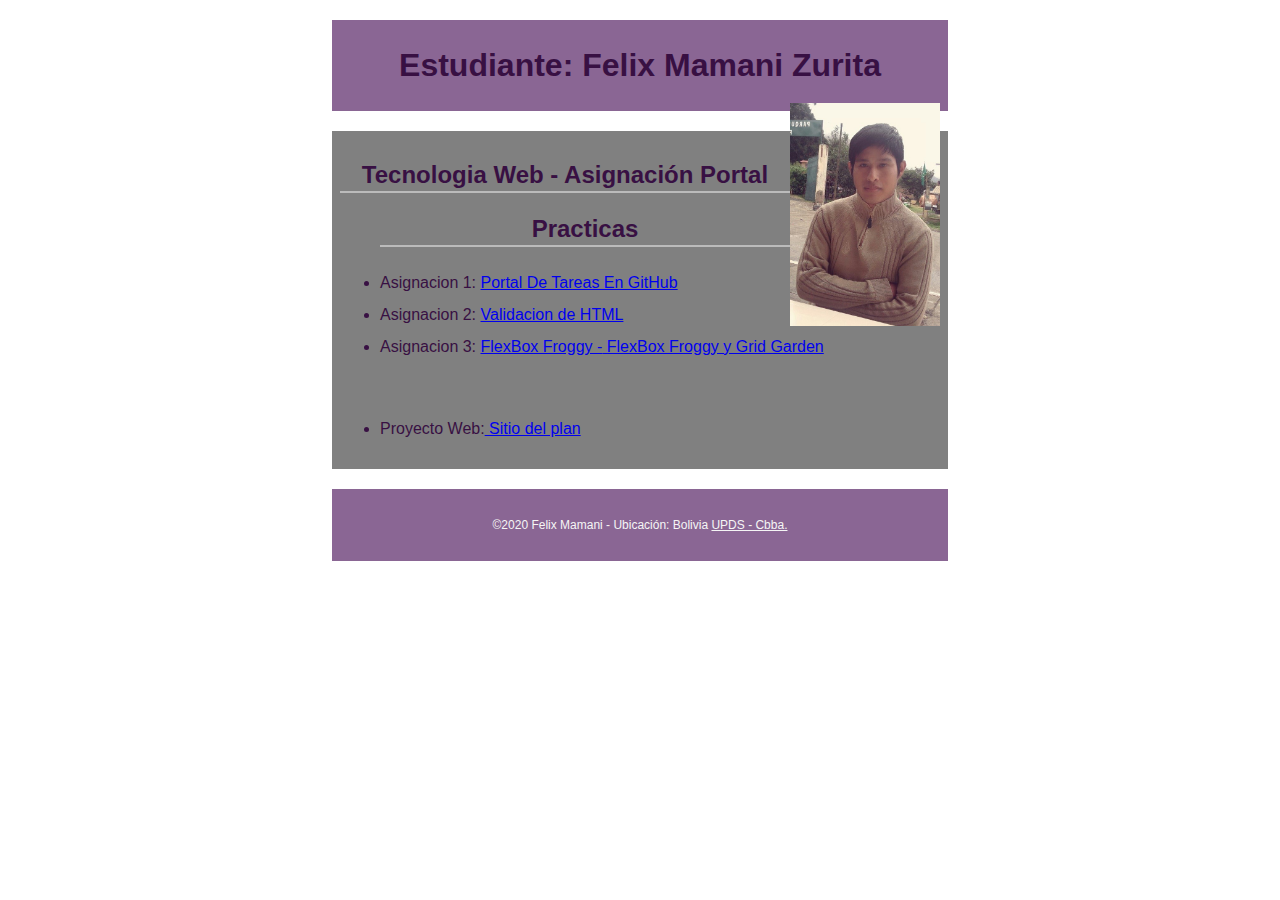
==== index.html @ 1311531f "cambios" ====
<!DOCTYPE html>
<html lang="es">
  <head>
      <meta charset="utf-8">
      <meta name="viewport" content="width=device-width, initial-scale=1, maximum-scale=1">
      <title>Tecnologia Web - Portal de Asignaciones | Nombre | UPDS -Cbba.</title>
      <meta name="description" content="Pagina de portal de asignaciones Felix Mamani para la materia de tecnologia web en UPDS">
      <link rel="stylesheet" href="css/normalize.css">
      <link rel="stylesheet" href="css/main.css">
  </head>
  <body>
    <header>
      <h1>Estudiante: Felix Mamani Zurita</h1>
      <img src="imagenes/profile.jpg" alt="My Profile Picture">
    </header> 

    <main>
      <h2>Tecnologia Web - Asignación Portal</h2>
      <ul>
        <h2>Practicas</h2>
        <li>Asignacion 1: <a href="asignaciones/asignacion1/1.jpg">Portal De Tareas En GitHub</a></li>
        <li>Asignacion 2: <a href="asignaciones/asignacion2/fixedhtml.html">Validacion de HTML</a></li>
        <li>Asignacion 3: <a href="asignaciones/asignacion3/FelixMamaniZurita_JuegoDeFlexBoxFroggy.pdf">FlexBox Froggy -</a><a href="asignaciones/asignacion3/FlexBoxFroggy.html"> FlexBox Froggy y Grid Garden</a></li>
        <br>
        <hr color="gray">
        <li>Proyecto Web:<a href="#"> Sitio del plan </a></li>
      </ul>
    </main> 
  
    <footer>
      <p>
        &copy;2020 Felix Mamani - Ubicación: Bolivia  
        <a href="http://www.upds.edu.bo/"> UPDS - Cbba.</a>
      </p>
    </footer>
  </body>
</html>
---- css/main.css ----
/* Tecnologia Web- Plantilla CSS del portal de asignación */
/* Puede usar #HEX o nombres de colores */
/* * es un comodín que se refiere a todos los elementos. */

/* { margin: 0; box-sizing: border-box; } */

body { 
    font-size: 16px; 
    line-height: 32px;
    font-family:Ubuntu,sans-serif;
    color:#381043;
}

h1 {
    font-size: 2rem;
    color:#381043;
}

h2 {
    font-size: 1.5rem;
    text-align: center;
    border-bottom: 2px solid #bbb;
}

header, main, footer {
    background-color: gray;
    margin: 1.25rem auto;
    padding: .5rem;
    max-width: 600px;
}

header, footer, footer a {
    text-align: center;
    background-color:#8A6694;
    color: whitesmoke;
}

header img {
    width: 150px;
    height: auto;
    float: right;
}

footer {
    font-size: 0.75rem;
}
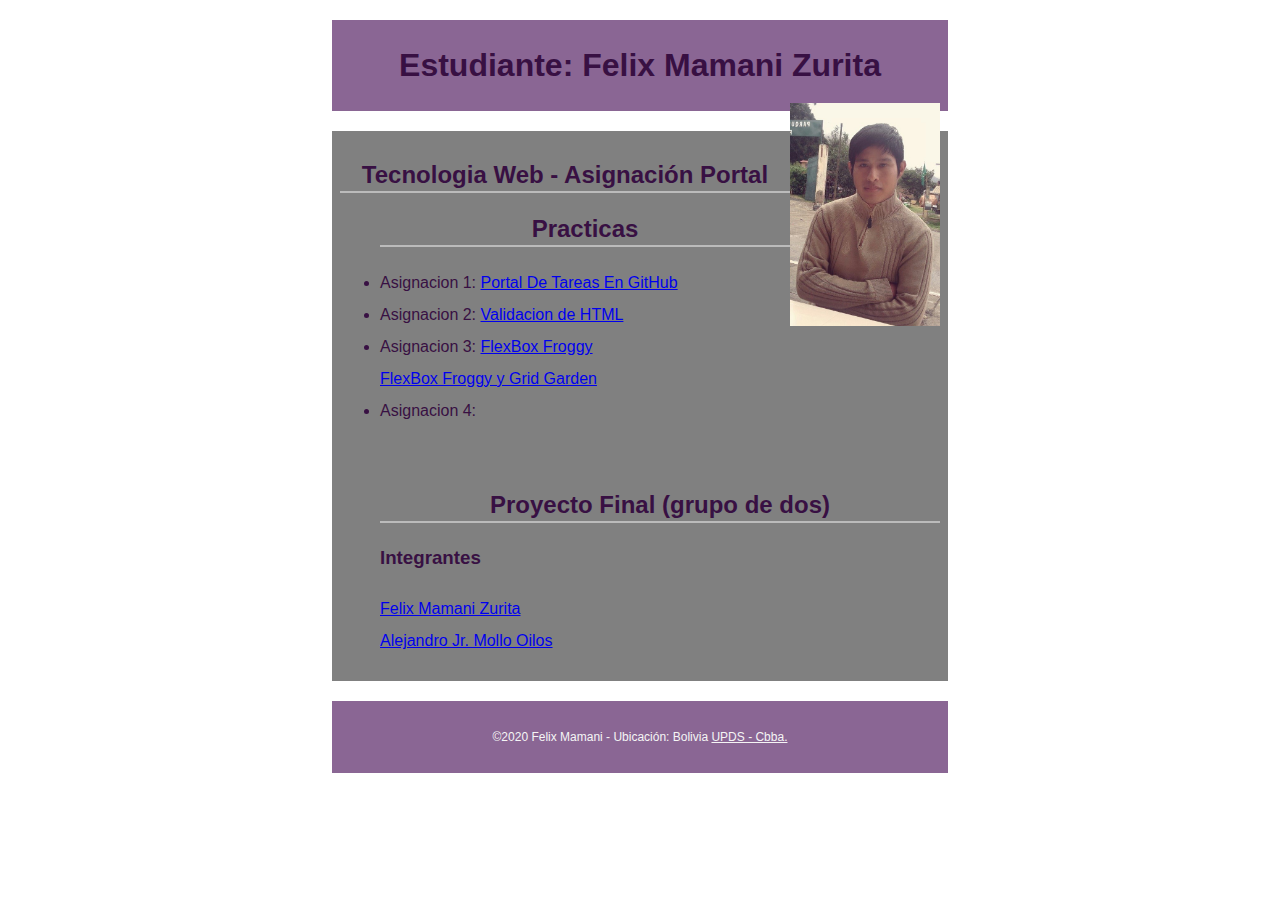
==== commit a5ba6ec7: "cambios" ====
--- a/index.html
+++ b/index.html
@@ -20,10 +20,15 @@
         <h2>Practicas</h2>
         <li>Asignacion 1: <a href="asignaciones/asignacion1/1.jpg">Portal De Tareas En GitHub</a></li>
         <li>Asignacion 2: <a href="asignaciones/asignacion2/fixedhtml.html">Validacion de HTML</a></li>
-        <li>Asignacion 3: <a href="asignaciones/asignacion3/FelixMamaniZurita_JuegoDeFlexBoxFroggy.pdf">FlexBox Froggy -</a><a href="asignaciones/asignacion3/FlexBoxFroggy.html"> FlexBox Froggy y Grid Garden</a></li>
+        <li>Asignacion 3: <a href="asignaciones/asignacion3/FelixMamaniZurita_JuegoDeFlexBoxFroggy.pdf">FlexBox Froggy</a></li>
+                          <a href="asignaciones/asignacion3/FlexBoxFroggy.html">FlexBox Froggy y Grid Garden</a>
+        <li>Asignacion 4: <a href=""></a></li>
         <br>
         <hr color="gray">
-        <li>Proyecto Web:<a href="#"> Sitio del plan </a></li>
+        <h2>Proyecto Final (grupo de dos)</h2>
+        <h3>Integrantes</h3>
+        <a href="https://felixmamaniz.github.io/TecWeb1/">Felix Mamani Zurita</a><br>
+        <a href="https://alejhunior10.github.io/RepositorioWeb/">Alejandro Jr. Mollo Oilos</a>
       </ul>
     </main> 
   
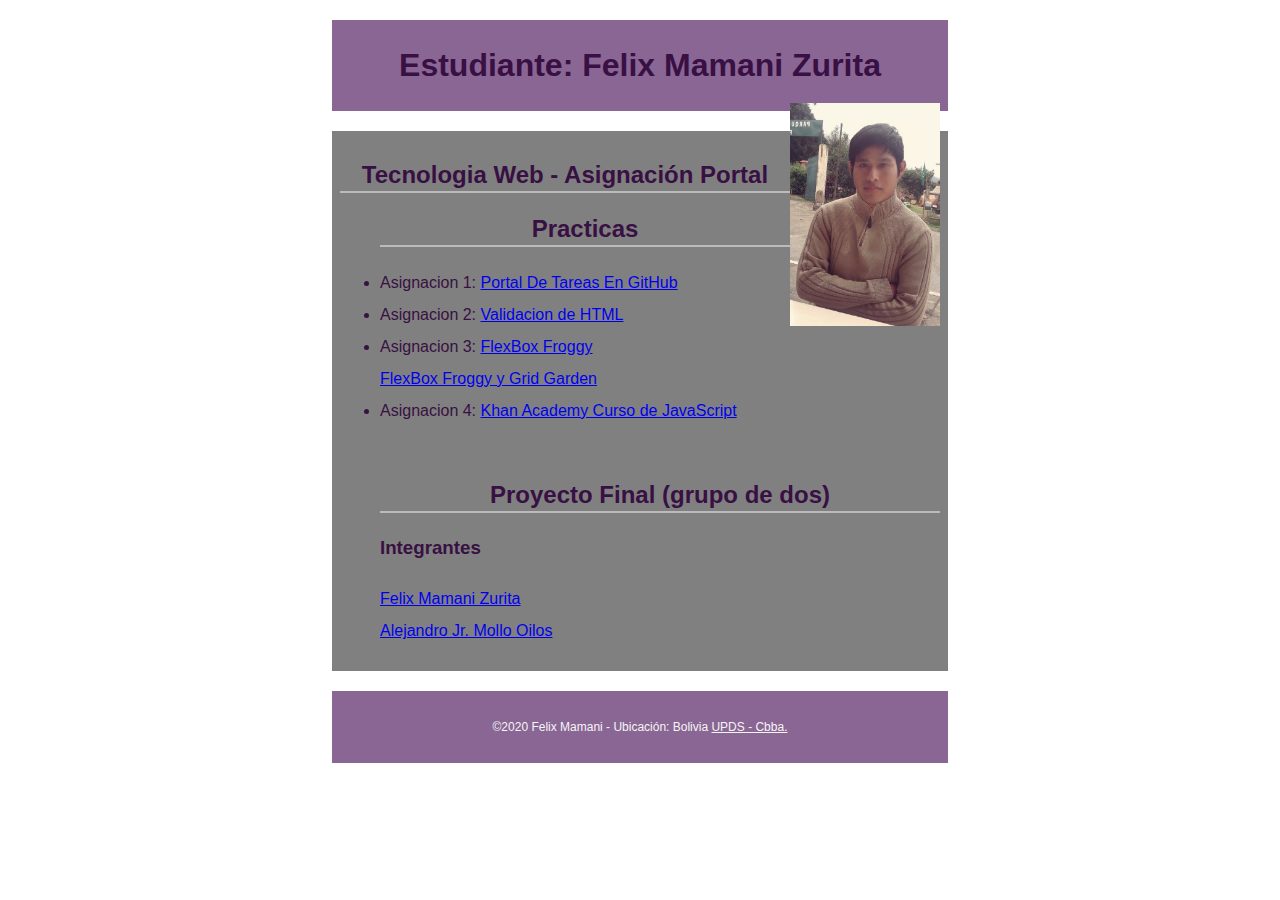
==== commit e2935477: "cambios" ====
--- a/index.html
+++ b/index.html
@@ -22,9 +22,8 @@
         <li>Asignacion 2: <a href="asignaciones/asignacion2/fixedhtml.html">Validacion de HTML</a></li>
         <li>Asignacion 3: <a href="asignaciones/asignacion3/FelixMamaniZurita_JuegoDeFlexBoxFroggy.pdf">FlexBox Froggy</a></li>
                           <a href="asignaciones/asignacion3/FlexBoxFroggy.html">FlexBox Froggy y Grid Garden</a>
-        <li>Asignacion 4: <a href=""></a></li>
+        <li>Asignacion 4: <a href="asignaciones/asignacion4/FelixMamaniZurita_Javascript.pdf">Khan Academy Curso de JavaScript</a></li>
         <br>
-        <hr color="gray">
         <h2>Proyecto Final (grupo de dos)</h2>
         <h3>Integrantes</h3>
         <a href="https://felixmamaniz.github.io/TecWeb1/">Felix Mamani Zurita</a><br>
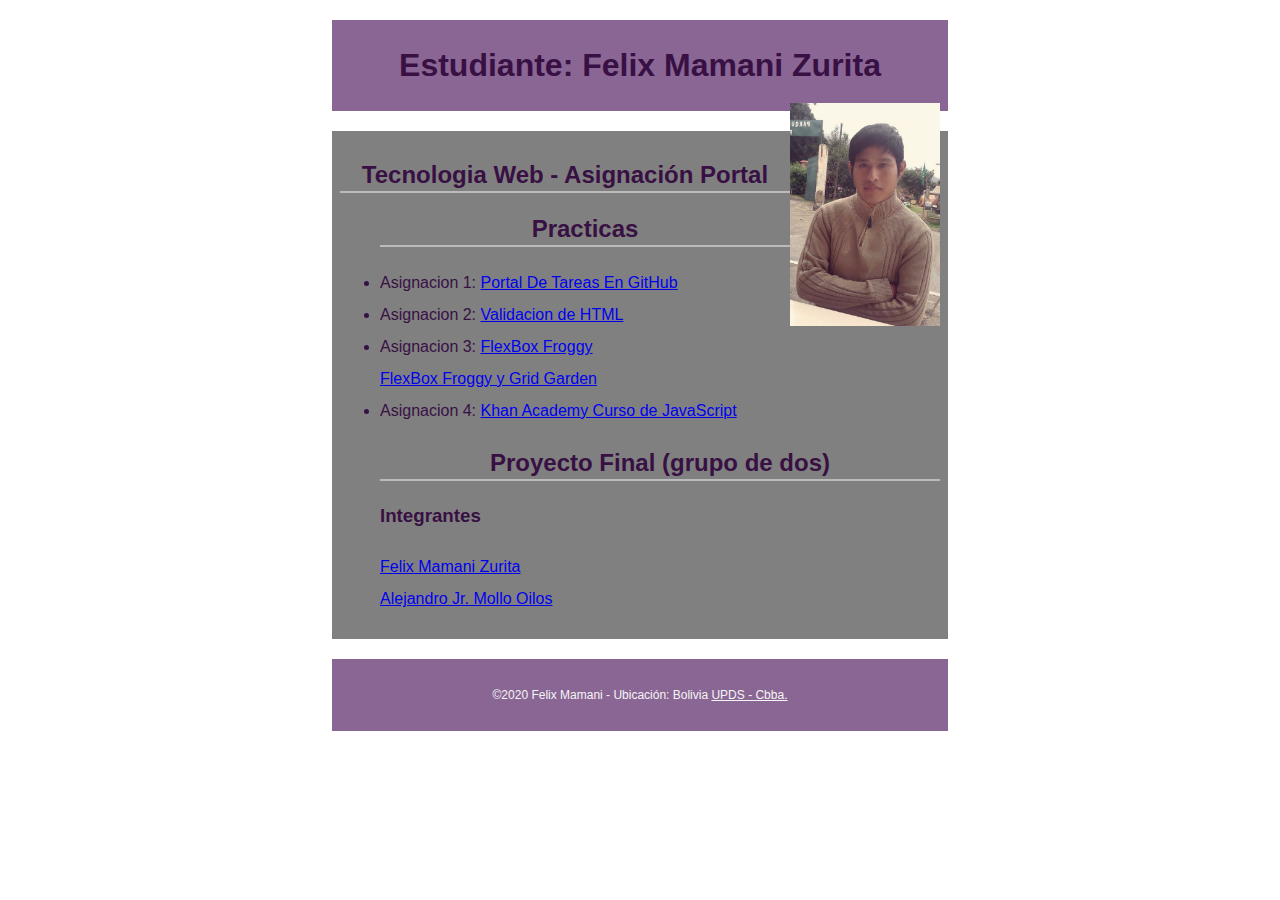
==== commit 5128ef34: "cambios" ====
--- a/index.html
+++ b/index.html
@@ -23,7 +23,7 @@
         <li>Asignacion 3: <a href="asignaciones/asignacion3/FelixMamaniZurita_JuegoDeFlexBoxFroggy.pdf">FlexBox Froggy</a></li>
                           <a href="asignaciones/asignacion3/FlexBoxFroggy.html">FlexBox Froggy y Grid Garden</a>
         <li>Asignacion 4: <a href="asignaciones/asignacion4/FelixMamaniZurita_Javascript.pdf">Khan Academy Curso de JavaScript</a></li>
-        <br>
+        
         <h2>Proyecto Final (grupo de dos)</h2>
         <h3>Integrantes</h3>
         <a href="https://felixmamaniz.github.io/TecWeb1/">Felix Mamani Zurita</a><br>
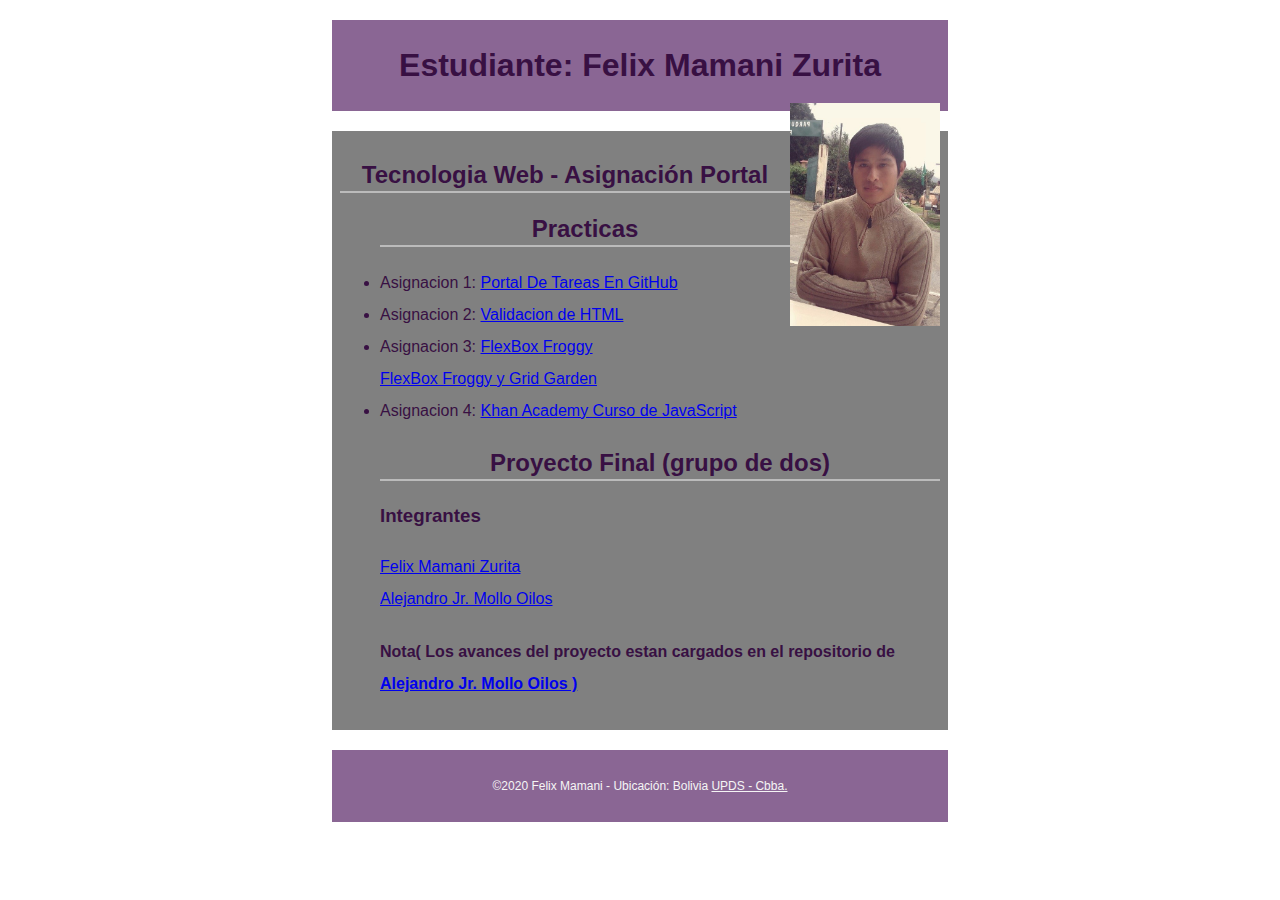
==== commit 5e0f3099: "cambios" ====
--- a/index.html
+++ b/index.html
@@ -28,6 +28,7 @@
         <h3>Integrantes</h3>
         <a href="https://felixmamaniz.github.io/TecWeb1/">Felix Mamani Zurita</a><br>
         <a href="https://alejhunior10.github.io/RepositorioWeb/">Alejandro Jr. Mollo Oilos</a>
+        <h4>Nota( Los avances del proyecto estan cargados en el repositorio de <a href="https://alejhunior10.github.io/RepositorioWeb/">Alejandro Jr. Mollo Oilos )</a></h4>
       </ul>
     </main> 
   
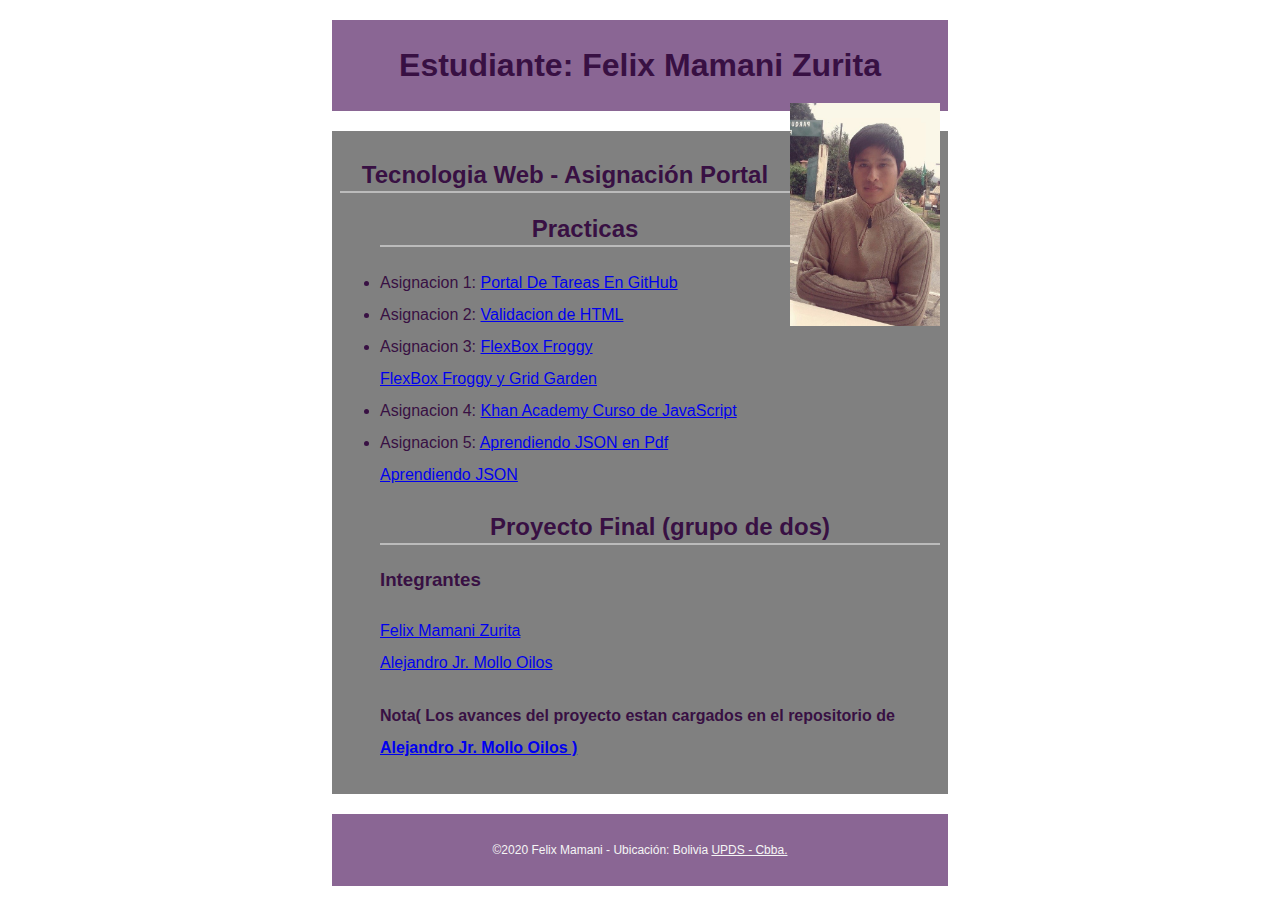
==== commit dd9c1dd9: "cambios" ====
--- a/index.html
+++ b/index.html
@@ -22,7 +22,9 @@
         <li>Asignacion 2: <a href="asignaciones/asignacion2/fixedhtml.html">Validacion de HTML</a></li>
         <li>Asignacion 3: <a href="asignaciones/asignacion3/FelixMamaniZurita_JuegoDeFlexBoxFroggy.pdf">FlexBox Froggy</a></li>
                           <a href="asignaciones/asignacion3/FlexBoxFroggy.html">FlexBox Froggy y Grid Garden</a>
-        <li>Asignacion 4: <a href="asignaciones/asignacion4/FelixMamaniZurita_Javascript.pdf">Khan Academy Curso de JavaScript</a></li>
+        <li>Asignacion 4: <a href="asignaciones/asignacion4/FelixMamaniZurita_JavaScript.pdf">Khan Academy Curso de JavaScript</a></li>
+        <li>Asignacion 5: <a href="asignaciones/asignacion5/FelixMamaniZurita_TrabajandoConJSON.pdf">Aprendiendo JSON en Pdf</a></li>
+                          <a href="asignaciones/asignacion5/heroes.html">Aprendiendo JSON</a>
         
         <h2>Proyecto Final (grupo de dos)</h2>
         <h3>Integrantes</h3>
